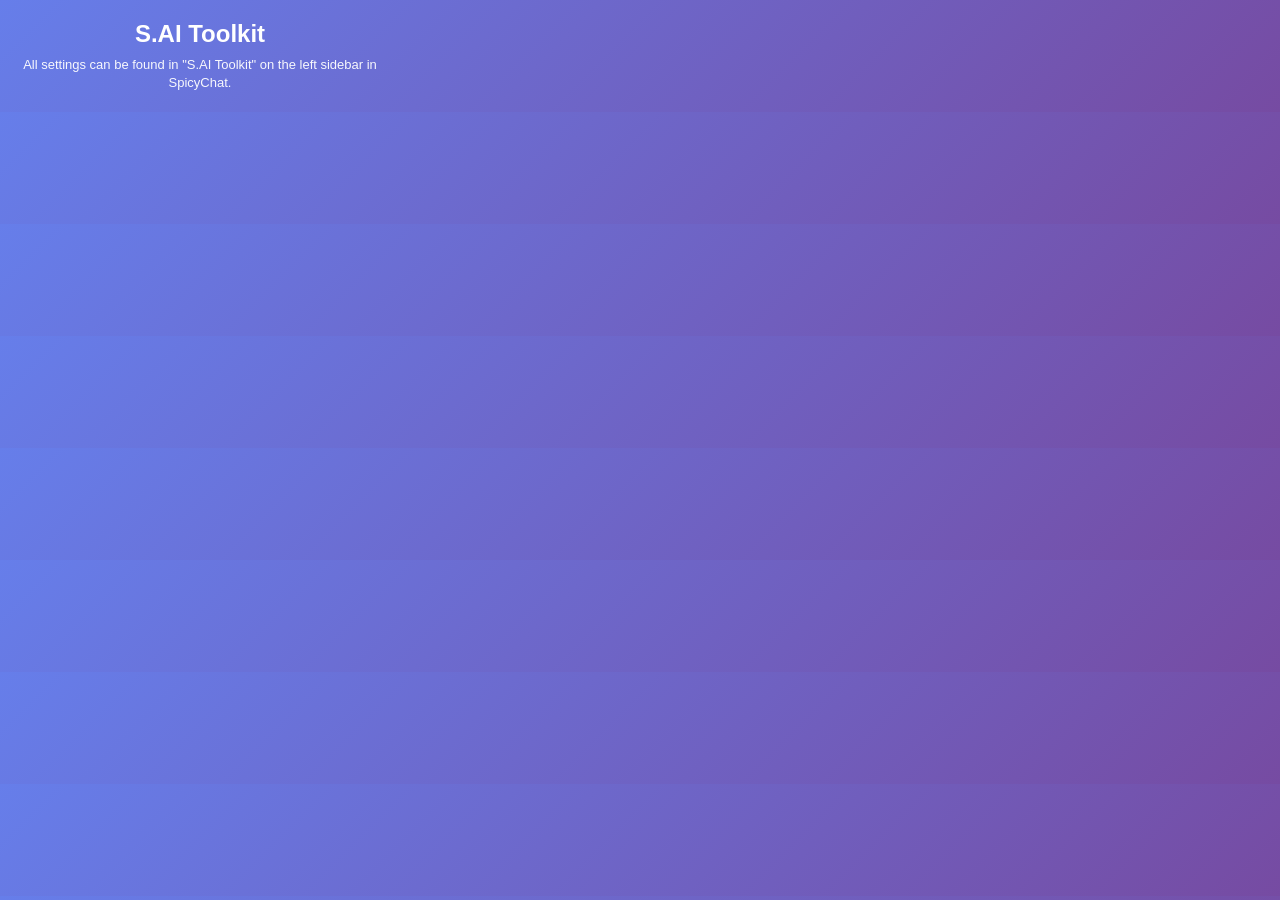
==== popup.html @ c9b44936 "Initial Commit" ====
<!DOCTYPE html>
<html>
<head>
  <meta charset="utf-8">
  <title>S.AI Toolkit</title>
  <link rel="stylesheet" href="popup.css">
</head>
<body>
  <div class="container">
    <div class="header">
      <h1>S.AI Toolkit</h1>
      <p class="subtitle">All settings can be found in "S.AI Toolkit" on the left sidebar in SpicyChat.</p>
    </div>
  </div>
</body>
</html>
---- popup.css ----
* {
  margin: 0;
  padding: 0;
  box-sizing: border-box;
}

body {
  font-family: -apple-system, BlinkMacSystemFont, 'Segoe UI', Roboto, Oxygen, Ubuntu, Cantarell, sans-serif;
  width: 400px;
  margin: 0;
  padding: 0;
  background: linear-gradient(135deg, #667eea 0%, #764ba2 100%);
  color: white;
  padding: 20px;
  text-align: center;
}

.container {
  display: flex;
  flex-direction: column;
}

.header h1 {
  font-size: 24px;
  font-weight: 700;
  margin-bottom: 8px;
  color: white;
}

.subtitle {
  font-size: 13px;
  color: white;
  opacity: 0.95;
  line-height: 1.4;
}
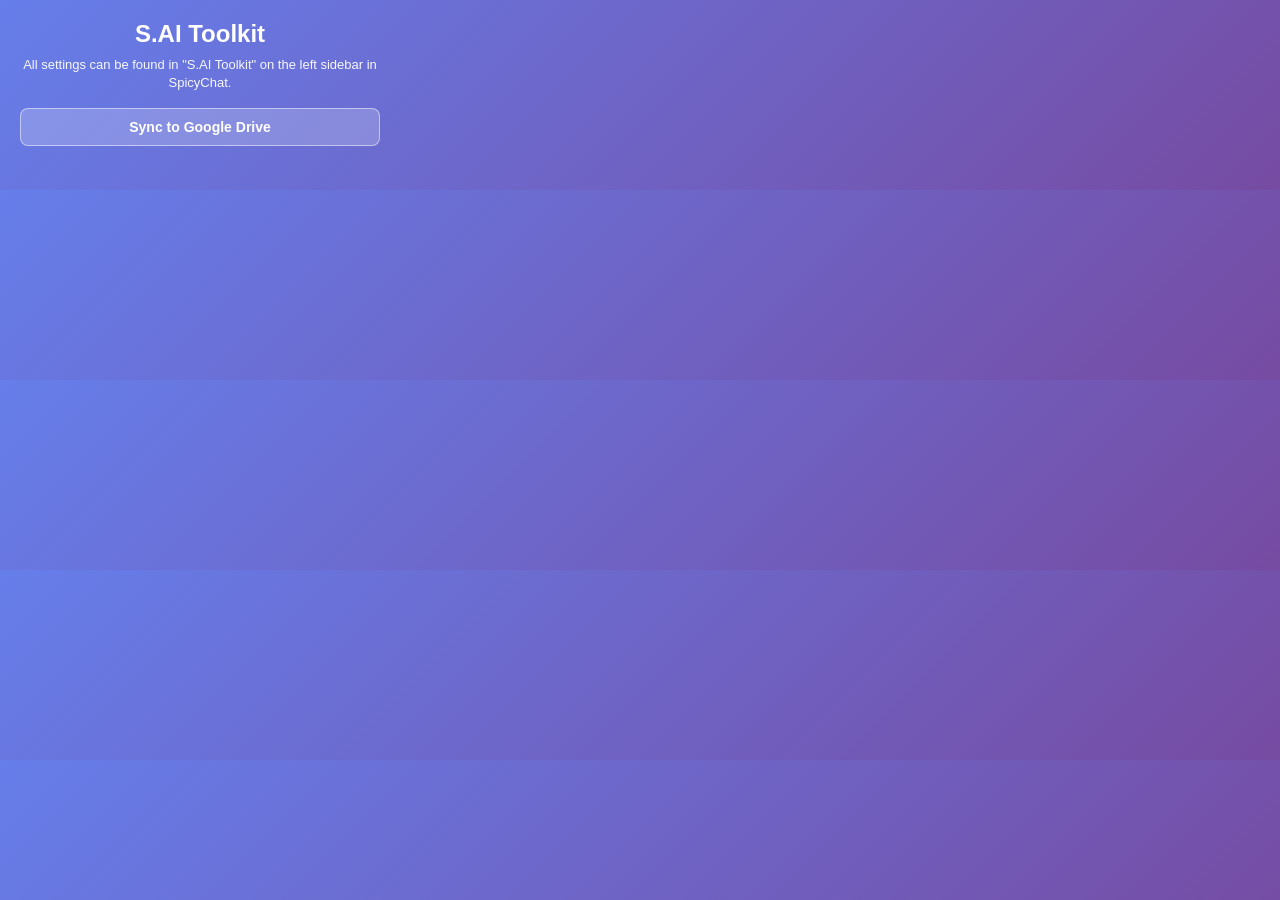
==== commit ccf41032: "SC-1.1.0" ====
--- a/popup.html
+++ b/popup.html
@@ -11,6 +11,11 @@
       <h1>S.AI Toolkit</h1>
       <p class="subtitle">All settings can be found in "S.AI Toolkit" on the left sidebar in SpicyChat.</p>
     </div>
+    <div class="sync-section">
+      <button id="syncBtn" class="sync-btn">Sync to Google Drive</button>
+      <p id="syncStatus" class="sync-status"></p>
+    </div>
   </div>
+  <script src="popup.js"></script>
 </body>
 </html>
--- a/popup.css
+++ b/popup.css
@@ -33,3 +33,42 @@
   opacity: 0.95;
   line-height: 1.4;
 }
+
+.sync-section {
+  margin-top: 16px;
+}
+
+.sync-btn {
+  width: 100%;
+  padding: 10px 16px;
+  background: rgba(255, 255, 255, 0.2);
+  border: 1px solid rgba(255, 255, 255, 0.5);
+  border-radius: 8px;
+  color: white;
+  font-size: 14px;
+  font-weight: 600;
+  cursor: pointer;
+  transition: background 0.2s;
+}
+
+.sync-btn:hover:not(:disabled) {
+  background: rgba(255, 255, 255, 0.3);
+}
+
+.sync-btn:disabled {
+  opacity: 0.6;
+  cursor: not-allowed;
+}
+
+.sync-status {
+  margin-top: 8px;
+  font-size: 11px;
+  color: white;
+  opacity: 0.85;
+  min-height: 16px;
+}
+
+.sync-status.error {
+  color: #ffb3b3;
+  opacity: 1;
+}
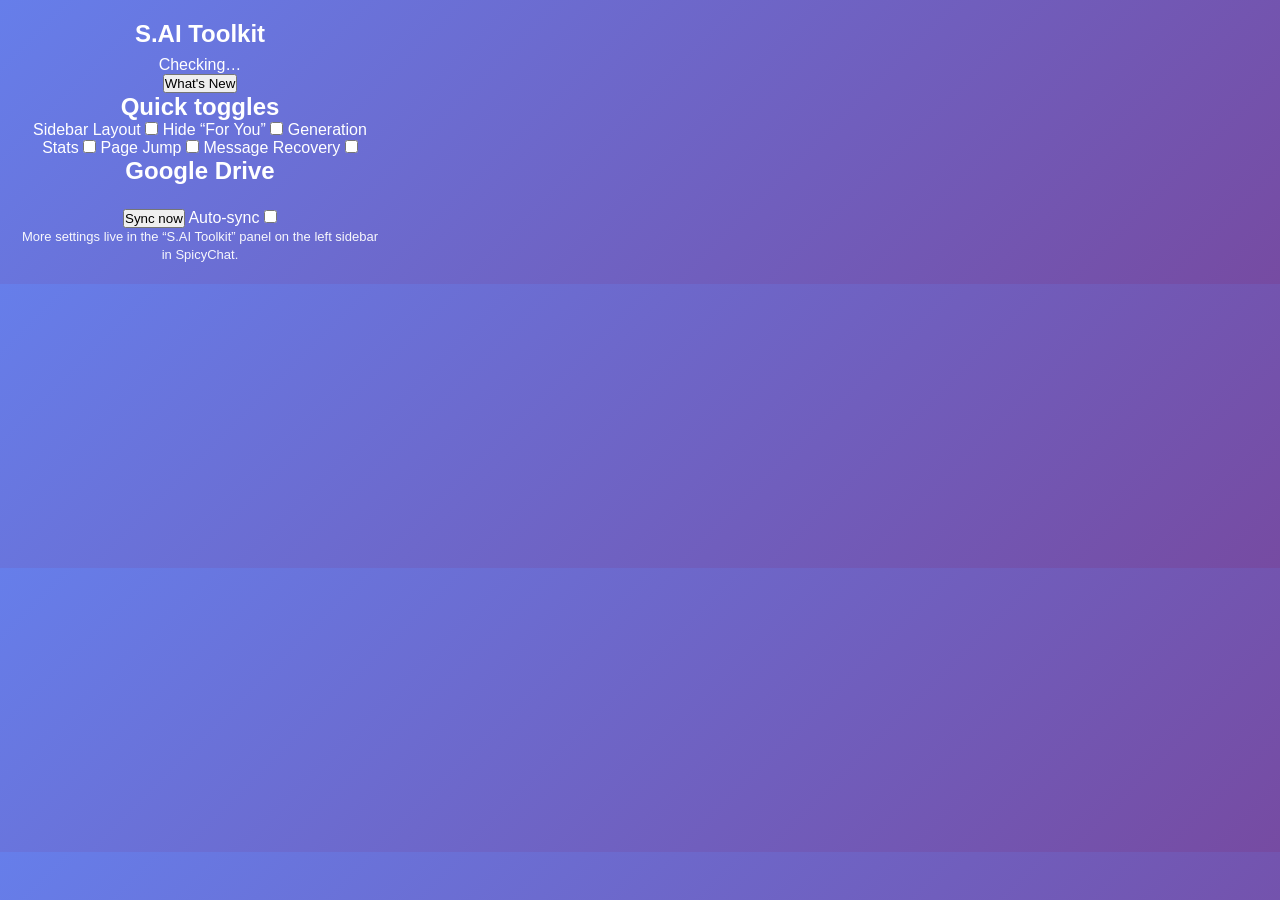
==== commit 893146ae: "Add files via upload" ====
--- a/popup.html
+++ b/popup.html
@@ -7,14 +7,68 @@
 </head>
 <body>
   <div class="container">
-    <div class="header">
-      <h1>S.AI Toolkit</h1>
-      <p class="subtitle">All settings can be found in "S.AI Toolkit" on the left sidebar in SpicyChat.</p>
-    </div>
-    <div class="sync-section">
-      <button id="syncBtn" class="sync-btn">Sync to Google Drive</button>
+
+    <header class="header">
+      <div class="title-row">
+        <h1>S.AI Toolkit</h1>
+        <span id="version" class="version"></span>
+      </div>
+      <div id="tabStatus" class="tab-status">
+        <span class="dot"></span>
+        <span id="tabStatusText" class="tab-status-text">Checking…</span>
+        <button id="openSpicyBtn" class="link-btn" hidden type="button">Open SpicyChat&nbsp;↗</button>
+      </div>
+      <button id="whatsNewBtn" class="link-btn" type="button">What's New</button>
+    </header>
+
+    <section class="panel">
+      <h2 class="panel-title">Quick toggles</h2>
+
+      <label class="row">
+        <span class="row-label">Sidebar Layout</span>
+        <span class="switch"><input type="checkbox" data-key="enableSidebarLayout"><span class="slider"></span></span>
+      </label>
+      <label class="row">
+        <span class="row-label">Hide “For You”</span>
+        <span class="switch"><input type="checkbox" data-key="enableHideForYou"><span class="slider"></span></span>
+      </label>
+      <label class="row">
+        <span class="row-label">Generation Stats</span>
+        <span class="switch"><input type="checkbox" data-key="showGenerationStats"><span class="slider"></span></span>
+      </label>
+      <label class="row">
+        <span class="row-label">Page Jump</span>
+        <span class="switch"><input type="checkbox" data-key="enablePageJump"><span class="slider"></span></span>
+      </label>
+      <label class="row">
+        <span class="row-label">Message Recovery</span>
+        <span class="switch"><input type="checkbox" data-key="messageRecoveryEnabled"><span class="slider"></span></span>
+      </label>
+    </section>
+
+    <section class="panel">
+      <h2 class="panel-title">Google Drive</h2>
       <p id="syncStatus" class="sync-status"></p>
-    </div>
+      <button id="syncBtn" class="primary-btn" type="button">Sync now</button>
+
+      <label class="row">
+        <span class="row-label">Auto-sync</span>
+        <span class="switch"><input type="checkbox" id="autoSyncToggle"><span class="slider"></span></span>
+      </label>
+      <label class="row sub-row" id="autoSyncIntervalRow" hidden>
+        <span class="row-label">Interval</span>
+        <select id="autoSyncInterval" class="select">
+          <option value="5">every 5 min</option>
+          <option value="10">every 10 min</option>
+          <option value="15">every 15 min</option>
+        </select>
+      </label>
+    </section>
+
+    <footer class="footer">
+      <p class="subtitle">More settings live in the “S.AI Toolkit” panel on the left sidebar in SpicyChat.</p>
+    </footer>
+
   </div>
   <script src="popup.js"></script>
 </body>
